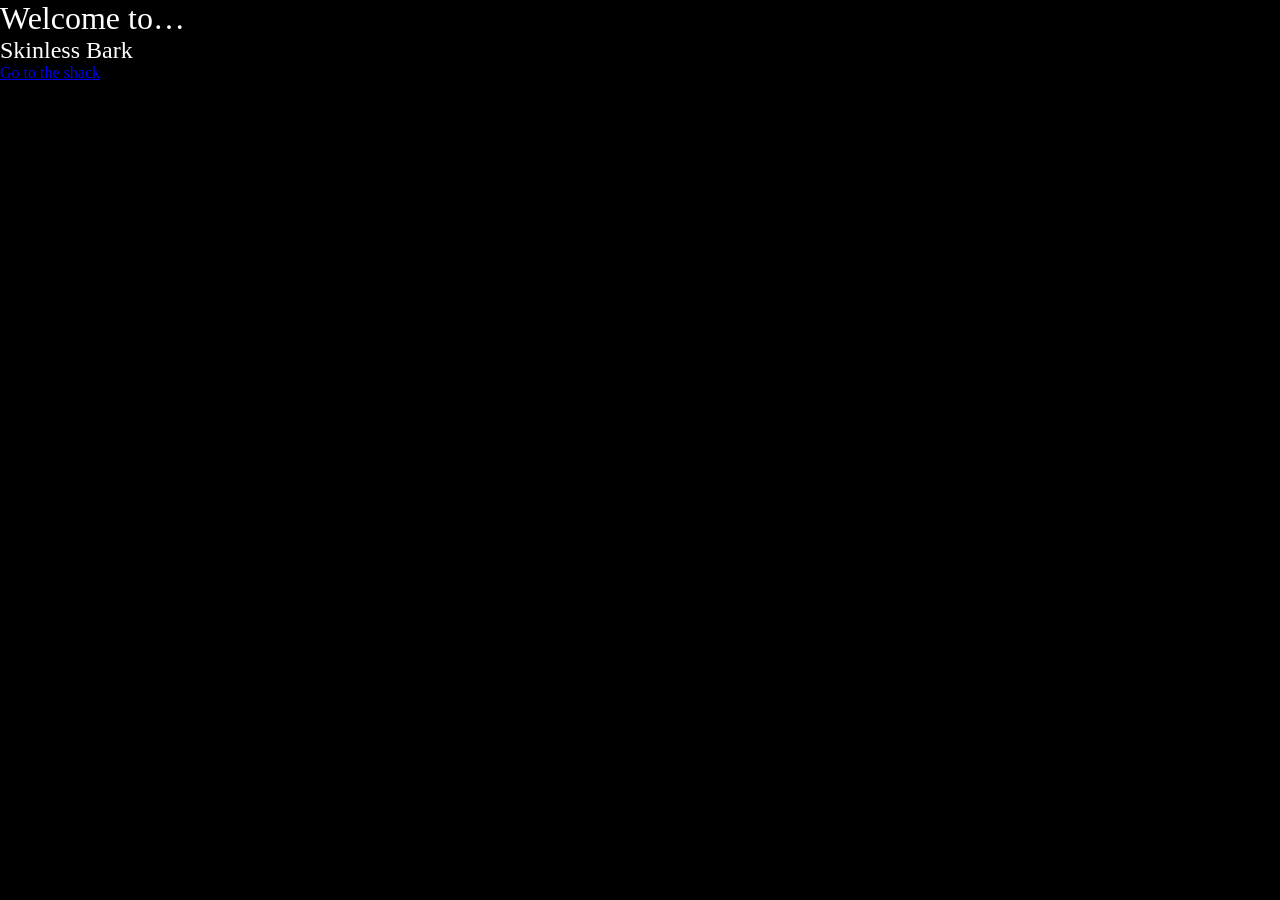
==== index.html @ de99db42 "initialization" ====
<!DOCTYPE html>
<html lang="en">

<head>
    <meta charset="UTF-8" />
    <meta name="viewport" content="width=device-width, initial-scale=1">
    <meta http-equiv="X-UA-Compatible" content="IE=edge" />

    <title>Skinless Bark | Nightmare Productions</title>
    <meta name="description" content="" />

    <link rel="shortcut icon" type="image/svg+xml" href="img/pixabay-antlers-7405606.svg" />
    <link rel="stylesheet" href="css/style.css?v=1.1" />
</head>

<body>
    <div class="wrapper">

        <!-- HEADER -->
        <header id="header"></header>

        <!-- CONTENT -->
        <main id="main">

            <h1>Welcome to&hellip;</h1>
            <h2>Skinless Bark</h2>
            <a href="/shack/">Go to the shack</a>

        </main>


        <!-- FOOTER -->
        <footer id="footer"></footer>

        <!-- SCRIPTS -->
        <script src="js/jquery-4.0.0.min.js"></script>
        <script src="js/app.js?v=1.1"></script>

    </div>
</body>

</html>
---- css/style.css ----
* {
    margin: 0;
    padding: 0;
    font-weight: 400;
    font-family: Times, serif;
    box-sizing: border-box;
}

body {
    position: relative;
    background: #000;
    color: #fff;
}
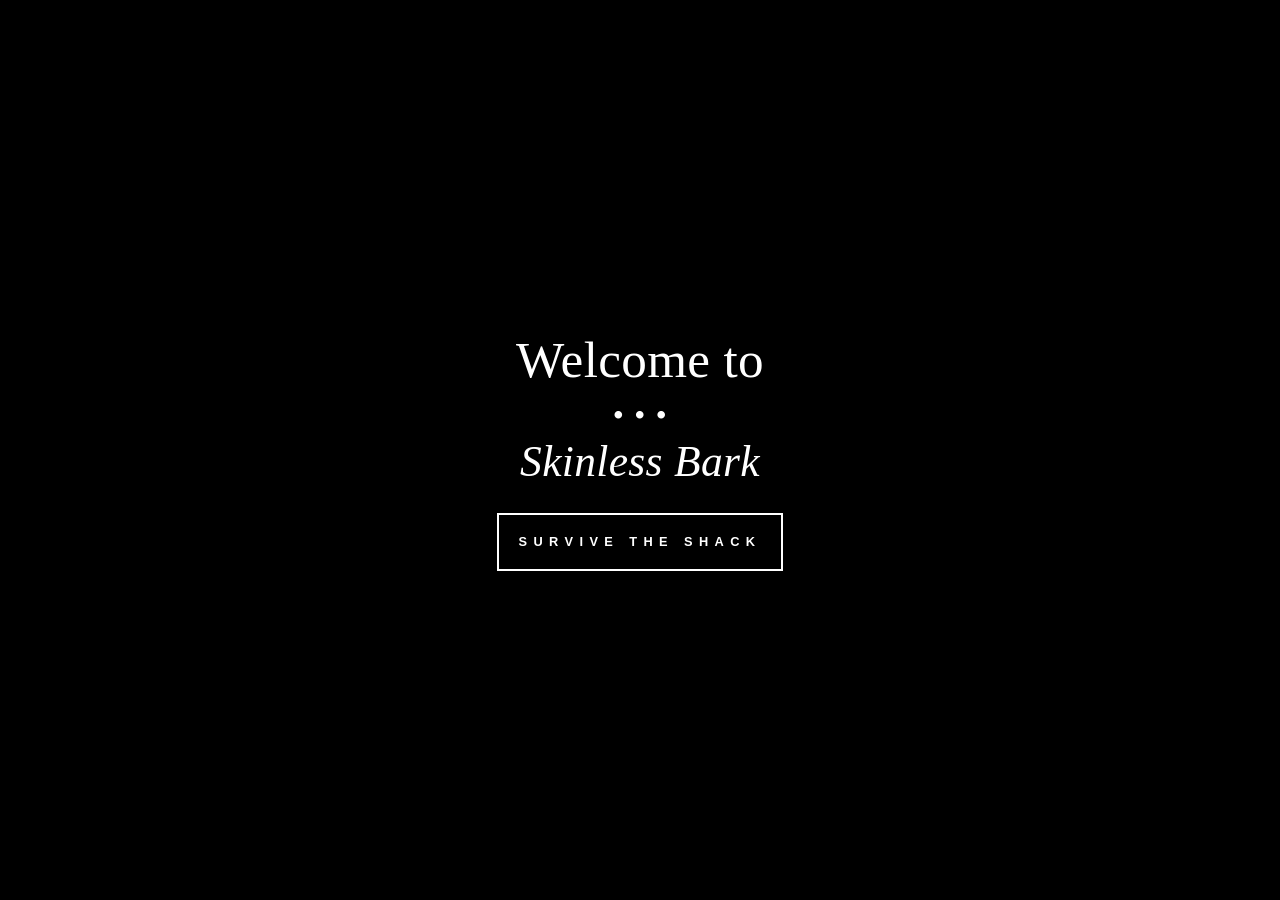
==== commit 35e55ac9: "play updates" ====
--- a/index.html
+++ b/index.html
@@ -6,37 +6,26 @@
     <meta name="viewport" content="width=device-width, initial-scale=1">
     <meta http-equiv="X-UA-Compatible" content="IE=edge" />
 
-    <title>Skinless Bark | Nightmare Productions</title>
+    <title>Skinless Bark | Dread Night Studio</title>
     <meta name="description" content="" />
 
     <link rel="shortcut icon" type="image/svg+xml" href="img/pixabay-antlers-7405606.svg" />
-    <link rel="stylesheet" href="css/style.css?v=1.1" />
+    <link rel="stylesheet" href="css/style.css?v=1.163" />
 </head>
 
-<body>
-    <div class="wrapper">
+<body class="welcome">
 
-        <!-- HEADER -->
-        <header id="header"></header>
+    <div>
+        <h1>Welcome to</h1>
+        <span>&hellip;</span>
+        <h2>Skinless Bark</h2>
+        <a href="./shack/">Survive the Shack</a>
+    </div>
 
-        <!-- CONTENT -->
-        <main id="main">
+    <!-- SCRIPTS -->
+    <script src="js/jquery-4.0.0.min.js"></script>
+    <script src="js/app.js?v=1.163"></script>
 
-            <h1>Welcome to&hellip;</h1>
-            <h2>Skinless Bark</h2>
-            <a href="/shack/">Go to the shack</a>
-
-        </main>
-
-
-        <!-- FOOTER -->
-        <footer id="footer"></footer>
-
-        <!-- SCRIPTS -->
-        <script src="js/jquery-4.0.0.min.js"></script>
-        <script src="js/app.js?v=1.1"></script>
-
-    </div>
 </body>
 
 </html>
--- a/css/style.css
+++ b/css/style.css
@@ -11,3 +11,92 @@
     background: #000;
     color: #fff;
 }
+
+.welcome {
+    height: 100vh;
+    width: 100vw;
+    position: relative;
+    display: flex;
+    justify-content: center;
+    align-content: center;
+    align-items: center;
+    text-align: center;
+}
+
+.welcome * {
+    line-height: 120%;
+    letter-spacing: 0.025vw;
+    margin: 0;
+}
+
+.welcome h1 {
+    font-weight: 400;
+    font-size: 4vw;
+}
+
+.welcome h2 {
+    font-weight: 400;
+    font-size: 3.4vw;
+    margin-bottom: 2vw;
+    font-style: italic;
+}
+
+.welcome span {
+    font-weight: 400;
+    display: inline-block;
+    font-size: 5vw;
+    margin-top: -2.5vw;
+}
+
+.welcome a,
+.welcome a:hover,
+.welcome a:focus,
+.welcome a:active {
+    text-decoration: none;
+    outline: none;
+}
+
+.welcome a {
+    display: inline-block;
+    font-family: Helvetica, Arial, sans-serif;
+    text-transform: uppercase;
+    font-weight: 600;
+    color: white;
+    font-size: 1vw;
+    letter-spacing: 0.5vw;
+    padding: 1.5vw;
+    border: 0.2vw solid #fff;
+}
+
+.welcome a:hover,
+.welcome a:focus,
+.welcome a:active {
+    background: #fff;
+    color: #000;
+}
+
+
+
+/* MOBILE */
+
+@media (max-width: 768px) {
+    .welcome h1 {
+        font-size: 8vw;
+    }
+
+    .welcome h2 {
+        font-size: 6.8vw;
+        margin-bottom: 4vw;
+    }
+
+    .welcome span {
+        margin-top: -1.6vw;
+    }
+
+    .welcome a {
+        font-size: 2vw;
+        letter-spacing: 1vw;
+        padding: 3vw;
+        border-width: 0.4vw;
+    }
+}
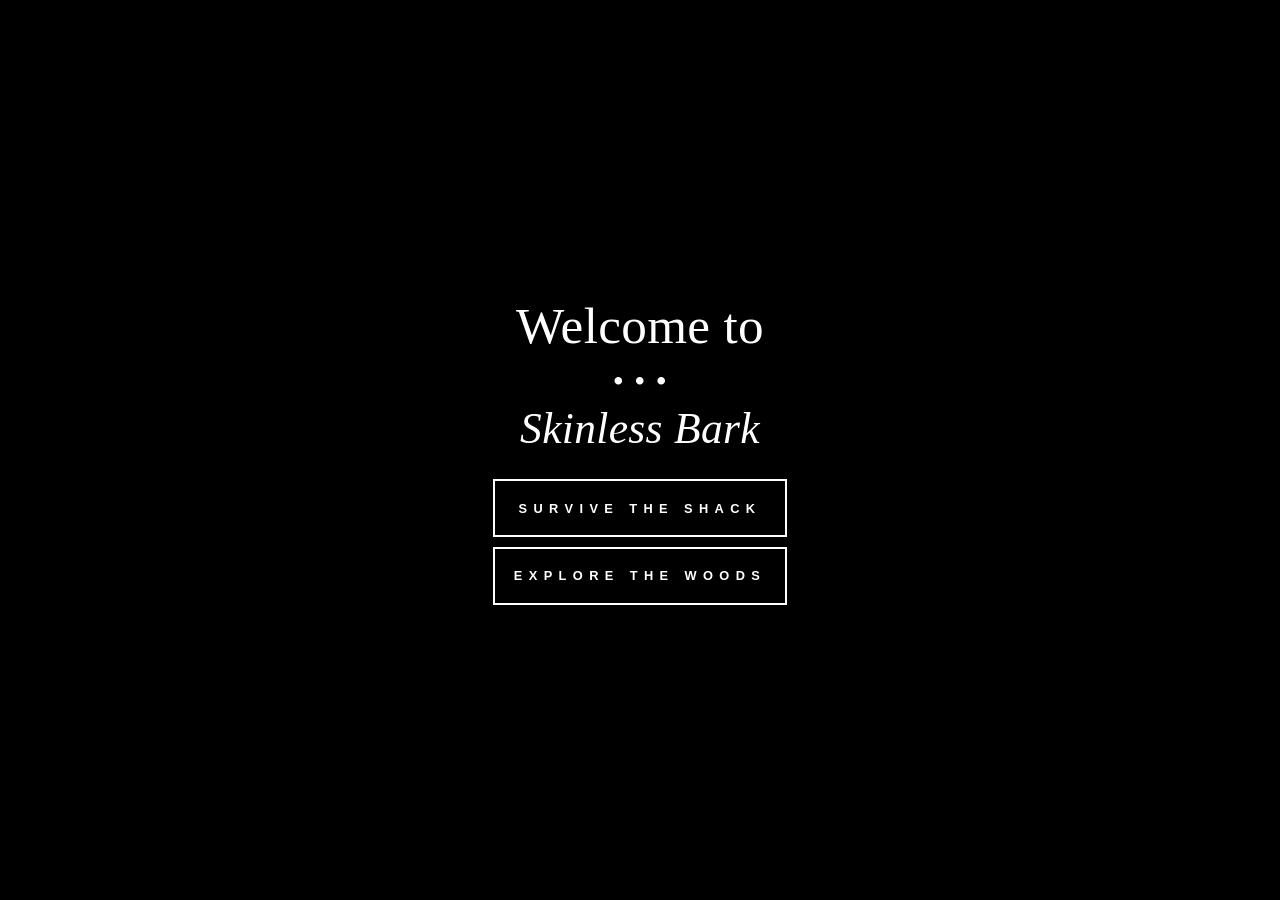
==== commit 616b468e: "woods" ====
--- a/index.html
+++ b/index.html
@@ -8,9 +8,18 @@
 
     <title>Skinless Bark | Dread Night Studio</title>
     <meta name="description" content="" />
+    <meta property="og:title" content="Skinless Bark | Dread Night Studio">
+    <meta property="og:type" content="website" />
+    <meta property="og:image" content="https://writerhaloscot.github.io/skinlessbark/img/ai/thumb-moose-min.jpg">
+    <meta property="og:url" content="/skinlessbark">
+    <meta name="twitter:card" content="summary_large_image">
+    <meta property="og:description" content="Skinless Bark | Dread Night Studio">
+    <meta property="og:site_name" content="Skinless Bark | Dread Night Studio">
+    <meta name="twitter:image:alt" content="Skinless Bark | Dread Night Studio">
 
     <link rel="shortcut icon" type="image/svg+xml" href="img/pixabay-antlers-7405606.svg" />
-    <link rel="stylesheet" href="css/style.css?v=1.163" />
+    <link rel="stylesheet" href="css/style.css?v=1.172" />
+
 </head>
 
 <body class="welcome">
@@ -19,12 +28,15 @@
         <h1>Welcome to</h1>
         <span>&hellip;</span>
         <h2>Skinless Bark</h2>
-        <a href="./shack/">Survive the Shack</a>
+        <div class="welcome-btns">
+            <a href="./shack/">Survive the Shack</a>
+            <a href="./woods/">Explore the Woods</a>
+        </div>
     </div>
 
     <!-- SCRIPTS -->
     <script src="js/jquery-4.0.0.min.js"></script>
-    <script src="js/app.js?v=1.163"></script>
+    <script src="js/app.js?v=1.172"></script>
 
 </body>
 
--- a/css/style.css
+++ b/css/style.css
@@ -6,14 +6,23 @@
     box-sizing: border-box;
 }
 
+html {
+    background: #000;
+}
+
 body {
     position: relative;
     background: #000;
     color: #fff;
 }
 
+body:not(.loaded) {
+    display: none;
+}
+
 .welcome {
     height: 100vh;
+    height: 100svh;
     width: 100vw;
     position: relative;
     display: flex;
@@ -34,11 +43,29 @@
     font-size: 4vw;
 }
 
+.welcome h1.small,
 .welcome h2 {
     font-weight: 400;
     font-size: 3.4vw;
     margin-bottom: 2vw;
     font-style: italic;
+}
+
+.welcome h1.small {
+    font-style: normal;
+    line-height: 100%;
+}
+
+.welcome h1.small span {
+    font-size: inherit;
+    font-style: italic;
+}
+
+.welcome p {
+    font-weight: 400;
+    font-size: 2vw;
+    margin-top: -2vw;
+    margin-bottom: 2vw;
 }
 
 .welcome span {
@@ -75,6 +102,18 @@
     color: #000;
 }
 
+.welcome img {
+    display: block;
+    width: 30vw;
+    height: auto;
+    margin: 0 auto -9vw;
+}
+
+.welcome-btns {
+    display: flex;
+    flex-direction: column;
+    gap: 0.75vw;
+}
 
 
 /* MOBILE */
@@ -84,8 +123,15 @@
         font-size: 8vw;
     }
 
+    .welcome h1.small,
     .welcome h2 {
         font-size: 6.8vw;
+        margin-bottom: 4vw;
+    }
+
+    .welcome p {
+        font-size: 4vw;
+        margin-top: -4vw;
         margin-bottom: 4vw;
     }
 
@@ -99,4 +145,9 @@
         padding: 3vw;
         border-width: 0.4vw;
     }
+
+    .welcome img {
+        width: 60vw;
+        margin: 0 auto -18vw;
+    }
 }
